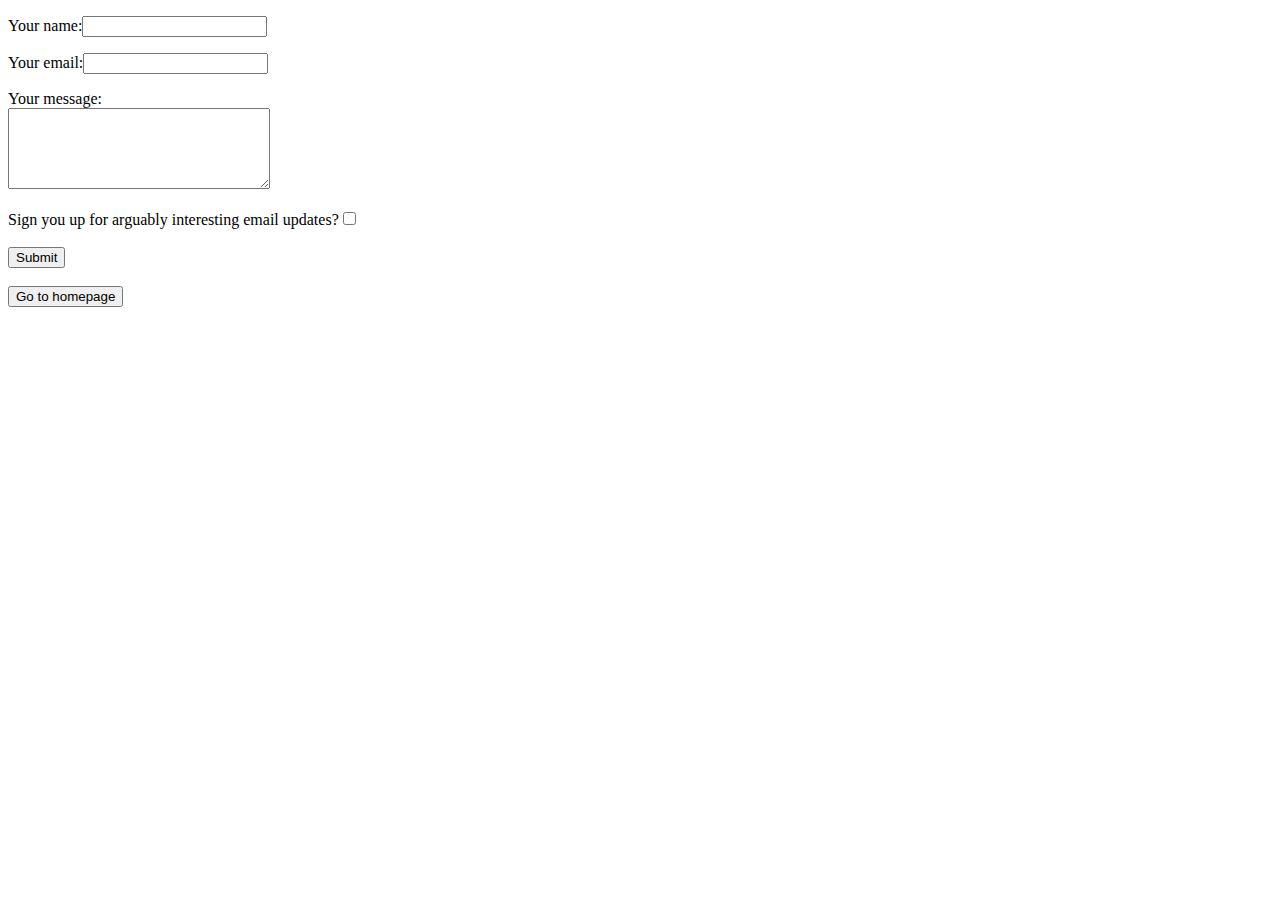
==== contact.html @ 71e22d54 "Added initial cv files" ====
<!DOCTYPE html>
<html lang="en" dir="ltr">
  <head>
    <meta charset="utf-8">
    <title>Contact me</title>
  </head>
  <body>
      <form action="mailto:trishan023@gmail.com" method="post" enctype="text/plain">
        <p><label>Your name:</label><input type="text" name="yourName" value=""></p>
        <p><label>Your email:</label><input type="email" name="yourEmail" value=""></p>
        <p><label>Your message:</label><br><textarea name="yourMessage" rows="5" cols="30"></textarea> </p>
        <label>Sign you up for arguably interesting email updates?</label><input type="checkbox" name="" value=""><br><br>
        <input type="submit" name="">
      </form>
      <br>
      <form class="" action="index.html" method="post">
        <input type="submit" name="" value="Go to homepage">
      </form>

</body>
</html>
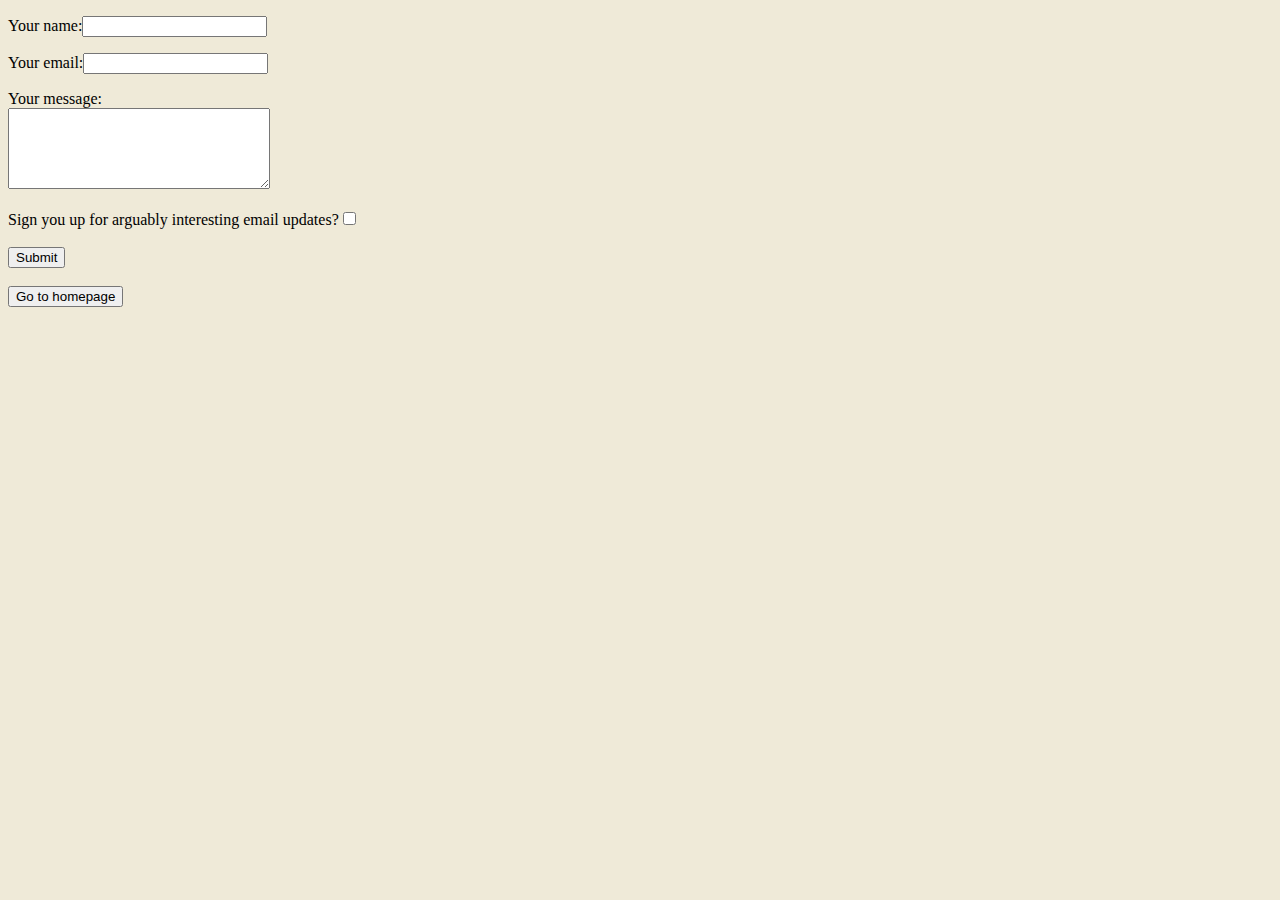
==== commit ed5e54b3: "Made some more updates" ====
--- a/contact.html
+++ b/contact.html
@@ -3,6 +3,7 @@
   <head>
     <meta charset="utf-8">
     <title>Contact me</title>
+    <link rel="stylesheet" href="css/styles.css">
   </head>
   <body>
       <form action="mailto:trishan023@gmail.com" method="post" enctype="text/plain">
--- a/css/styles.css
+++ b/css/styles.css
@@ -0,0 +1,20 @@
+body {
+  background-color: #EFEAD8;
+}
+
+hr {
+  border-style: none;
+  border-top-style: dotted;
+  border-color: grey;
+  border-width: 4px;
+  width: 3%;
+}
+
+h1 {
+  color: #6D8B74
+}
+
+h3
+{
+  color: #6D8B74
+}
